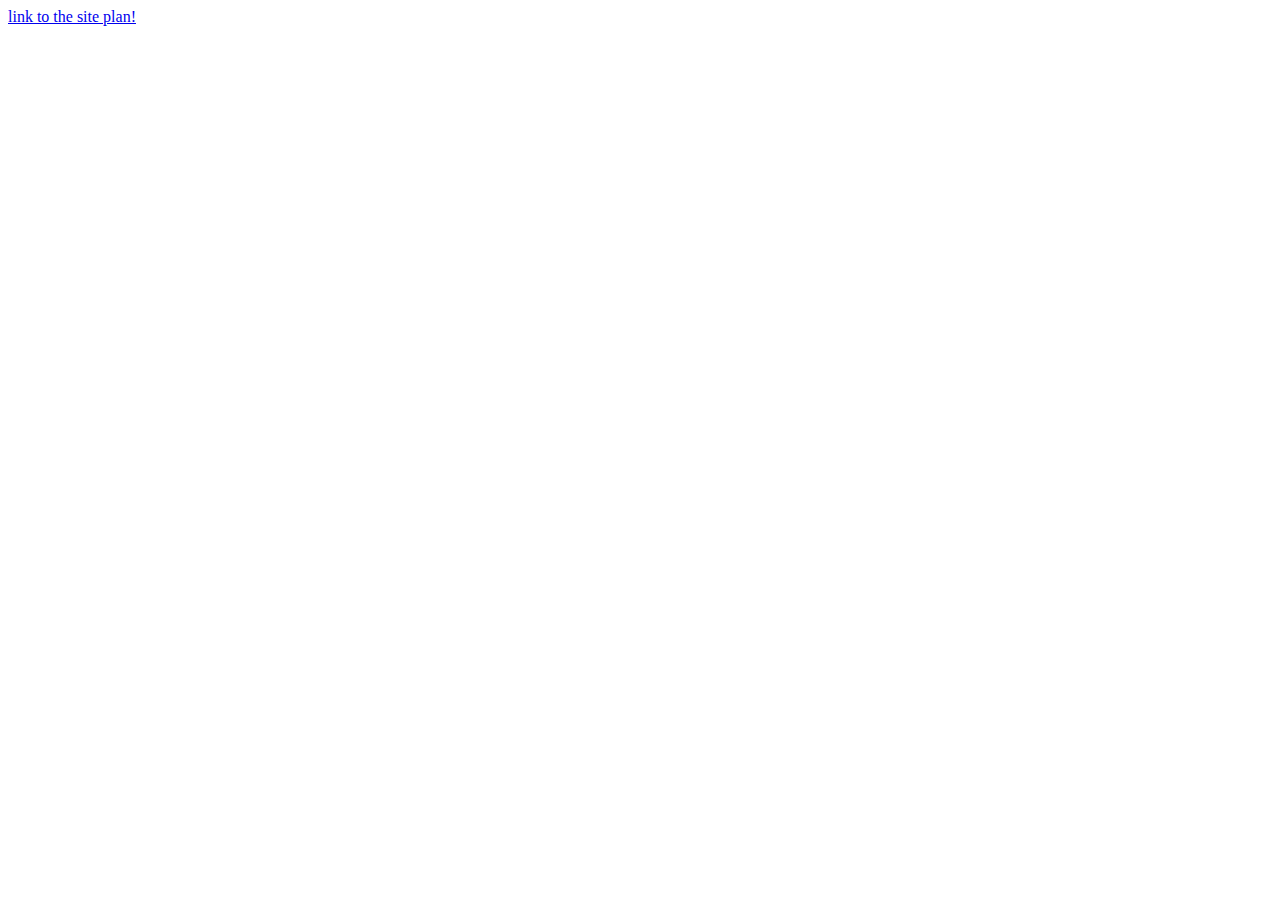
==== index.html @ 7127377c "added wireframes for the site pages" ====
<!DOCTYPE html>
<html lang="en">
<head>
    <meta charset="UTF-8">
    <meta name="viewport" content="width=device-width, initial-scale=1.0">
    <title>Document</title>
</head>
<body>
    <a href="site-plan.html">link to the site plan!</a>
</body>
</html>
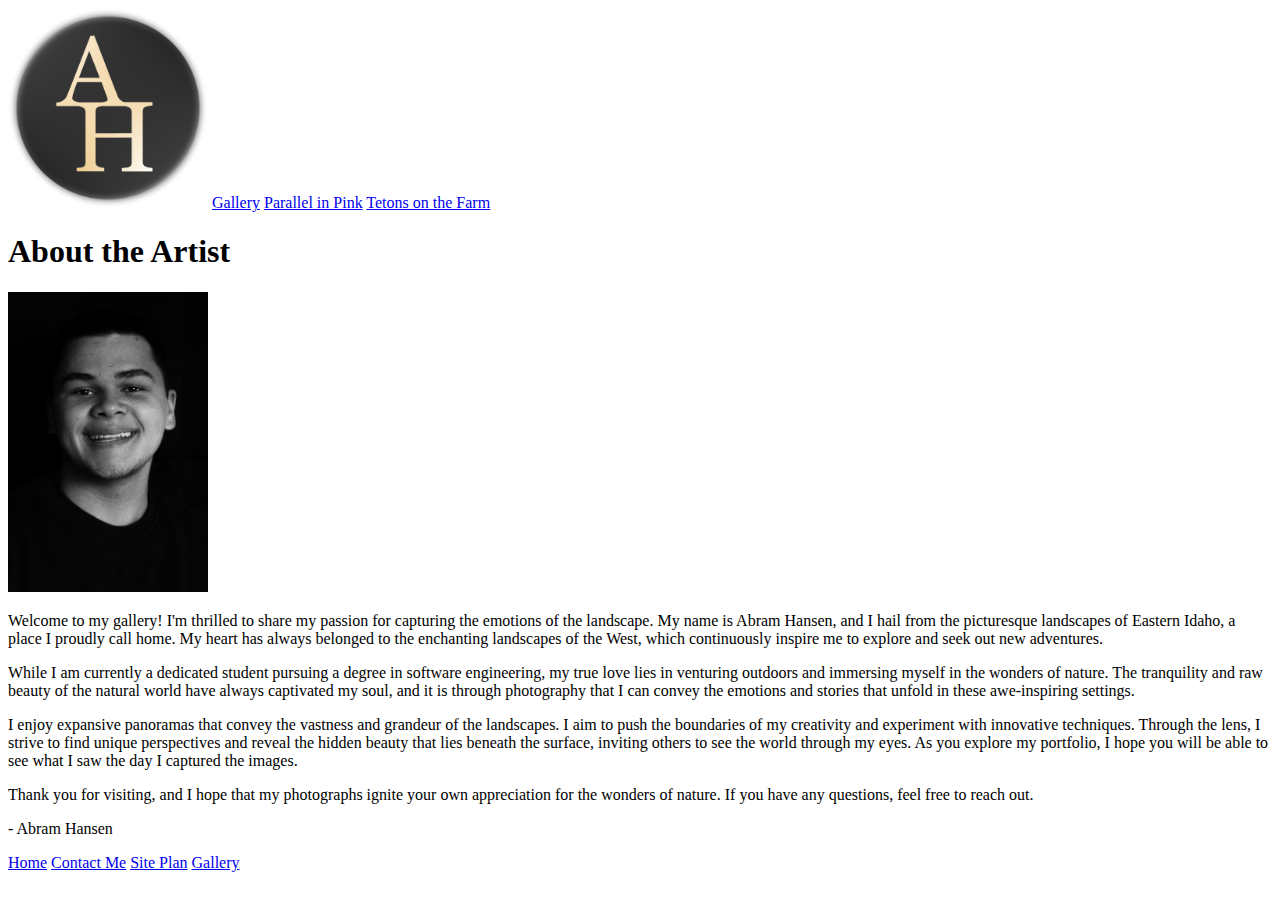
==== commit 080b2727: "added html for the main page and two images" ====
--- a/index.html
+++ b/index.html
@@ -3,9 +3,51 @@
 <head>
     <meta charset="UTF-8">
     <meta name="viewport" content="width=device-width, initial-scale=1.0">
-    <title>Document</title>
+    <title>Abram Hansen Photography</title>
+    <nav>
+        <a href="index.html"><img src="media/AH_icon.png" width = 200px alt="AH Icon"></a>
+        <a href="gallery.html">Gallery</a>
+        <a href="parallel_in_pink.html">Parallel in Pink</a>
+        <a href="tetons_on_the_farm.html">Tetons on the Farm</a>
+    </nav>
 </head>
 <body>
-    <a href="site-plan.html">link to the site plan!</a>
+    <h1>About the Artist</h1>
+    <div>
+        <img src="media/self_portrait.jpg" width = 200px alt="Abram Hansen Portrait">
+        <div>
+            <p>
+                Welcome to my gallery! 
+                I'm thrilled to share my passion for capturing the emotions of the landscape. 
+                My name is Abram Hansen, and I hail from the picturesque landscapes of Eastern Idaho, a place I proudly call home. 
+                My heart has always belonged to the enchanting landscapes of the West, which continuously inspire me to explore and seek out new adventures.
+            </p>
+            <p>
+                While I am currently a dedicated student pursuing a degree in software engineering, my true love lies in venturing outdoors and immersing myself in the wonders of nature. 
+                The tranquility and raw beauty of the natural world have always captivated my soul, and it is through photography that I can convey the emotions and stories that unfold in these awe-inspiring settings.
+            </p>
+            <p>
+                I enjoy expansive panoramas that convey the vastness and grandeur of the landscapes. 
+                I aim to push the boundaries of my creativity and experiment with innovative techniques. 
+                Through the lens, I strive to find unique perspectives and reveal the hidden beauty that lies beneath the surface, inviting others to see the world through my eyes. 
+                As you explore my portfolio, I hope you will be able to see what I saw the day I captured the images.
+            </p>
+            <p>
+                Thank you for visiting, and I hope that my photographs ignite your own appreciation for the wonders of nature. 
+                If you have any questions, feel free to reach out.
+            </p>
+            <p>
+                - Abram Hansen
+            </p>
+        </div>
+    </div>
 </body>
+<footer>
+    <nav>
+        <a href="index.html">Home</a>
+        <a href="contact_me.html">Contact Me</a>
+        <a href="site-plan.html">Site Plan</a>
+        <a href="gallery.html">Gallery</a>
+    </nav>
+</footer>
 </html>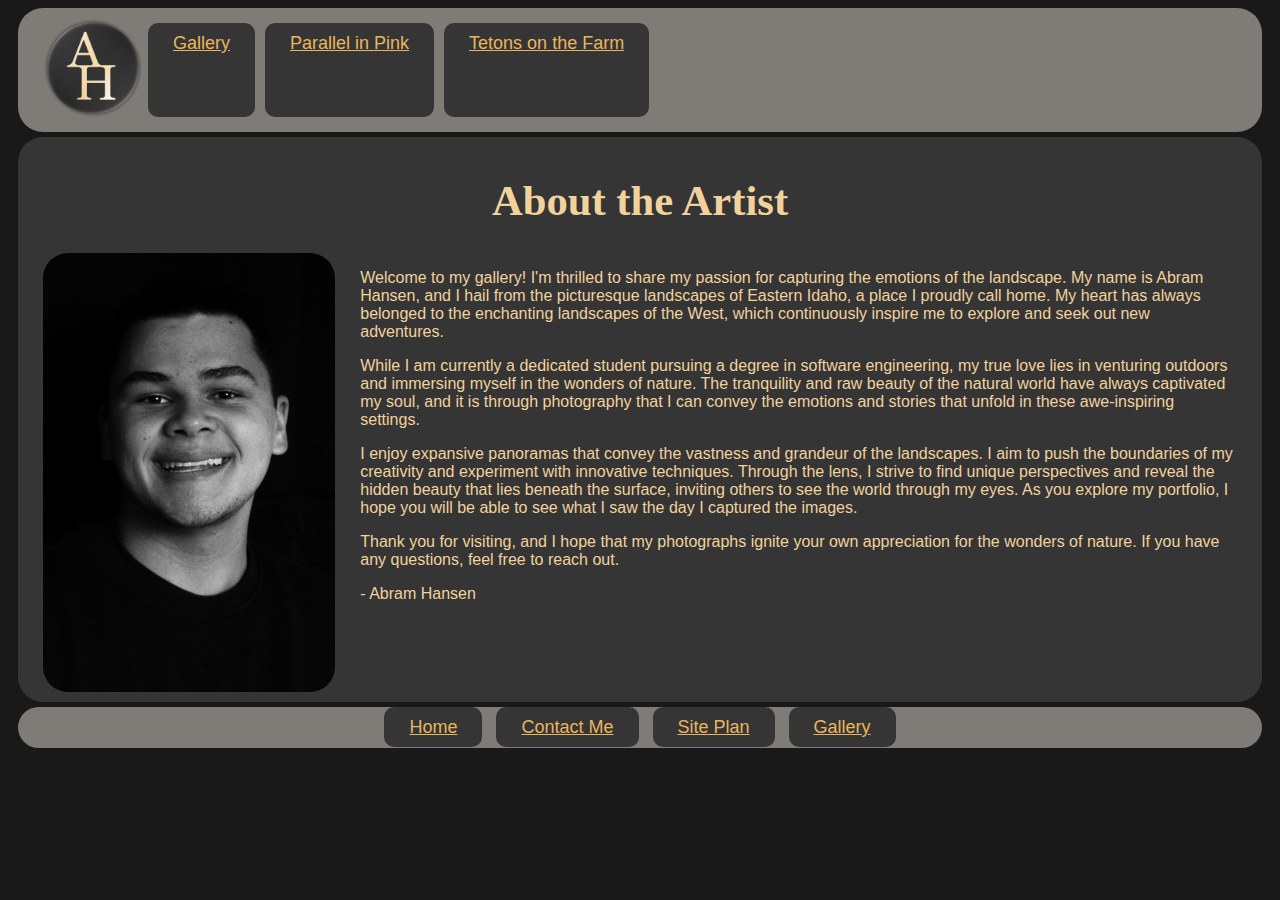
==== commit 0461f720: "added css to the home page" ====
--- a/index.html
+++ b/index.html
@@ -3,51 +3,58 @@
 <head>
     <meta charset="UTF-8">
     <meta name="viewport" content="width=device-width, initial-scale=1.0">
+    <link type="text/css" rel="stylesheet" href="styles/style.css">
     <title>Abram Hansen Photography</title>
-    <nav>
-        <a href="index.html"><img src="media/AH_icon.png" width = 200px alt="AH Icon"></a>
-        <a href="gallery.html">Gallery</a>
-        <a href="parallel_in_pink.html">Parallel in Pink</a>
-        <a href="tetons_on_the_farm.html">Tetons on the Farm</a>
-    </nav>
 </head>
 <body>
-    <h1>About the Artist</h1>
-    <div>
-        <img src="media/self_portrait.jpg" width = 200px alt="Abram Hansen Portrait">
-        <div>
-            <p>
-                Welcome to my gallery! 
-                I'm thrilled to share my passion for capturing the emotions of the landscape. 
-                My name is Abram Hansen, and I hail from the picturesque landscapes of Eastern Idaho, a place I proudly call home. 
-                My heart has always belonged to the enchanting landscapes of the West, which continuously inspire me to explore and seek out new adventures.
-            </p>
-            <p>
-                While I am currently a dedicated student pursuing a degree in software engineering, my true love lies in venturing outdoors and immersing myself in the wonders of nature. 
-                The tranquility and raw beauty of the natural world have always captivated my soul, and it is through photography that I can convey the emotions and stories that unfold in these awe-inspiring settings.
-            </p>
-            <p>
-                I enjoy expansive panoramas that convey the vastness and grandeur of the landscapes. 
-                I aim to push the boundaries of my creativity and experiment with innovative techniques. 
-                Through the lens, I strive to find unique perspectives and reveal the hidden beauty that lies beneath the surface, inviting others to see the world through my eyes. 
-                As you explore my portfolio, I hope you will be able to see what I saw the day I captured the images.
-            </p>
-            <p>
-                Thank you for visiting, and I hope that my photographs ignite your own appreciation for the wonders of nature. 
-                If you have any questions, feel free to reach out.
-            </p>
-            <p>
-                - Abram Hansen
-            </p>
+    <header>
+        <nav class="big-bubble">
+            <a href="index.html"><img src="media/AH_icon.png" alt="AH Icon"></a>
+            <div>
+                <a class="link" href="gallery.html">Gallery</a>
+                <a class="link" href="parallel_in_pink.html">Parallel in Pink</a>
+                <a class="link" href="tetons_on_the_farm.html">Tetons on the Farm</a>
+            </div>
+        </nav>
+    </header>
+    <main class="big-bubble">
+        <h1>About the Artist</h1>
+        <div class="content">
+            <img src="media/self_portrait.jpg" alt="Abram Hansen Portrait">
+            <div>
+                <p>
+                    Welcome to my gallery! 
+                    I'm thrilled to share my passion for capturing the emotions of the landscape. 
+                    My name is Abram Hansen, and I hail from the picturesque landscapes of Eastern Idaho, a place I proudly call home. 
+                    My heart has always belonged to the enchanting landscapes of the West, which continuously inspire me to explore and seek out new adventures.
+                </p>
+                <p>
+                    While I am currently a dedicated student pursuing a degree in software engineering, my true love lies in venturing outdoors and immersing myself in the wonders of nature. 
+                    The tranquility and raw beauty of the natural world have always captivated my soul, and it is through photography that I can convey the emotions and stories that unfold in these awe-inspiring settings.
+                </p>
+                <p>
+                    I enjoy expansive panoramas that convey the vastness and grandeur of the landscapes. 
+                    I aim to push the boundaries of my creativity and experiment with innovative techniques. 
+                    Through the lens, I strive to find unique perspectives and reveal the hidden beauty that lies beneath the surface, inviting others to see the world through my eyes. 
+                    As you explore my portfolio, I hope you will be able to see what I saw the day I captured the images.
+                </p>
+                <p>
+                    Thank you for visiting, and I hope that my photographs ignite your own appreciation for the wonders of nature. 
+                    If you have any questions, feel free to reach out.
+                </p>
+                <p>
+                    - Abram Hansen
+                </p>
+            </div>
         </div>
-    </div>
+    </main>
 </body>
 <footer>
-    <nav>
-        <a href="index.html">Home</a>
-        <a href="contact_me.html">Contact Me</a>
-        <a href="site-plan.html">Site Plan</a>
-        <a href="gallery.html">Gallery</a>
+    <nav class="big-bubble">
+        <a class="link" href="index.html">Home</a>
+        <a class="link" href="contact_me.html">Contact Me</a>
+        <a class="link" href="site-plan.html">Site Plan</a>
+        <a class="link" href="gallery.html">Gallery</a>
     </nav>
 </footer>
 </html>--- a/styles/style.css
+++ b/styles/style.css
@@ -0,0 +1,92 @@
+:root {
+    --primary-color: #353535   ;
+    --secondary-color: #7F7C77 ;
+    --accent1-color: #E9B65D;
+    --accent2-color: #F1D29C;
+    --background-color: #191919;
+  
+    --heading-font: "Cambria";
+    --paragraph-font: Helvetica, sans-serif;
+}
+
+body {
+    background-color: var(--background-color);
+}
+
+header nav {
+    background-color: var(--secondary-color);
+    display: flex;
+}
+
+header div {
+    display: flex;
+}
+
+footer nav {
+    background-color: var(--secondary-color);
+    text-align: center;
+}
+
+header img {
+    height: 100px;
+}
+
+main {
+    background-color: var(--primary-color);
+    color: var(--accent2-color)
+}
+
+main img {
+    border-radius: 25px;
+    width: 100%;
+}
+
+main p {
+    font-family: var(--paragraph-font);
+}
+
+h1 {
+    text-align: center;
+    font-family: var(--heading-font);
+    font-size: 32pt;
+}
+
+.content{
+    display: grid;
+    grid-template-columns: 1fr 3fr;
+    gap: 25px;
+}
+
+.big-bubble {
+    margin-left: 10px;
+    margin-right: 10px;
+    margin-top: 5px;
+    margin-bottom: 5px;
+
+    padding-left: 25px;
+    padding-right: 25px;
+    padding-top: 10px;
+    padding-bottom: 10px;
+
+    border-radius: 25px;
+}
+
+.link {
+    color: var(--accent1-color);
+    background-color: var(--primary-color);
+
+    font-family: var(--paragraph-font);
+    font-size: large;
+
+    margin-left: 5px;
+    margin-right: 5px;
+    margin-top: 5px;
+    margin-bottom: 5px;
+
+    padding-left: 25px;
+    padding-right: 25px;
+    padding-top: 10px;
+    padding-bottom: 10px;
+
+    border-radius: 10px;
+}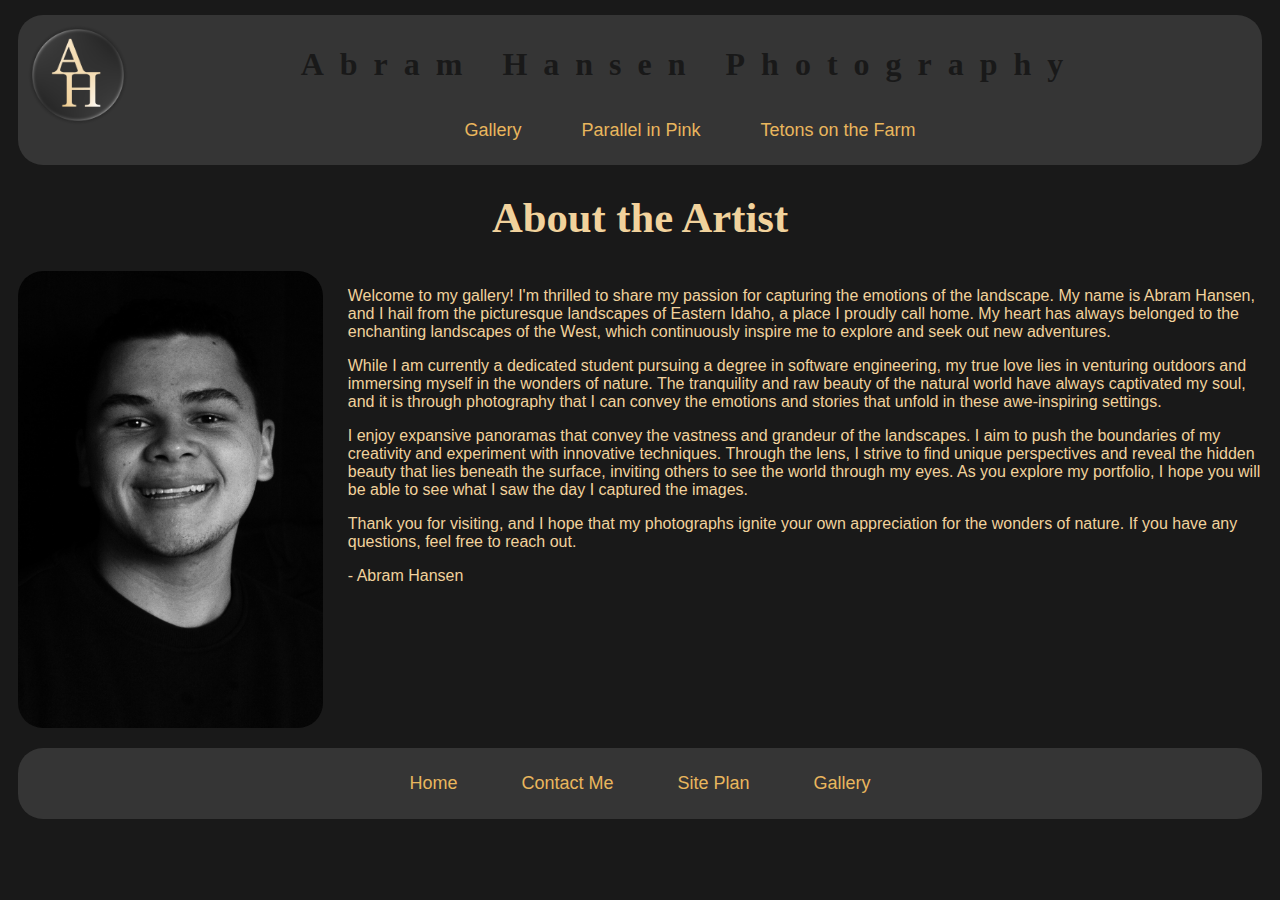
==== commit 8c7312ad: "finished css" ====
--- a/index.html
+++ b/index.html
@@ -10,14 +10,17 @@
     <header>
         <nav class="big-bubble">
             <a href="index.html"><img src="media/AH_icon.png" alt="AH Icon"></a>
-            <div>
-                <a class="link" href="gallery.html">Gallery</a>
-                <a class="link" href="parallel_in_pink.html">Parallel in Pink</a>
-                <a class="link" href="tetons_on_the_farm.html">Tetons on the Farm</a>
+            <div class="title">
+                <h1>Abram Hansen Photography</h1>
+                <div class="header-links">
+                    <a class="link" href="gallery.html">Gallery</a>
+                    <a class="link" href="parallel_in_pink.html">Parallel in Pink</a>
+                    <a class="link" href="tetons_on_the_farm.html">Tetons on the Farm</a>
+                </div>
             </div>
         </nav>
     </header>
-    <main class="big-bubble">
+    <main>
         <h1>About the Artist</h1>
         <div class="content">
             <img src="media/self_portrait.jpg" alt="Abram Hansen Portrait">
@@ -50,7 +53,7 @@
     </main>
 </body>
 <footer>
-    <nav class="big-bubble">
+    <nav class="big-bubble-footer">
         <a class="link" href="index.html">Home</a>
         <a class="link" href="contact_me.html">Contact Me</a>
         <a class="link" href="site-plan.html">Site Plan</a>
--- a/styles/style.css
+++ b/styles/style.css
@@ -11,19 +11,34 @@
 
 body {
     background-color: var(--background-color);
+    margin-top: 15px;
 }
 
 header nav {
-    background-color: var(--secondary-color);
-    display: flex;
-}
-
-header div {
-    display: flex;
+    background-color: var(--primary-color);
+    display: flex;
+}
+
+.title {
+    margin-left: auto;
+    margin-right: auto;
+    display: flex;
+    flex-direction: column;
+}
+
+.title h1 {
+    color: var(--background-color);
+    letter-spacing: 1rem;
+    font-size: 24pt;
+}
+
+.header-links{
+    display: flex;
+    margin: auto;
 }
 
 footer nav {
-    background-color: var(--secondary-color);
+    background-color: var(--primary-color);
     text-align: center;
 }
 
@@ -32,8 +47,12 @@
 }
 
 main {
-    background-color: var(--primary-color);
-    color: var(--accent2-color)
+    background-color: var(--background-color);
+    color: var(--accent2-color);
+    margin-left: 10px;
+    margin-right: 10px;
+    margin-top:20px;
+    margin-bottom:20px;
 }
 
 main img {
@@ -63,24 +82,83 @@
     margin-top: 5px;
     margin-bottom: 5px;
 
+    padding-left: 10px;
+    padding-right: 10px;
+    padding-top: 10px;
+    padding-bottom: 10px;
+
+    border-radius: 25px;
+}
+
+.big-bubble div {
+    margin-top: auto;
+}
+
+.big-bubble-footer {
+    margin-left: 10px;
+    margin-right: 10px;
+    margin-top: 5px;
+    margin-bottom: 5px;
+
+    padding-left: 25px;
+    padding-right: 25px;
+    padding-top: 25px;
+    padding-bottom: 25px;
+
+    border-radius: 25px;
+}
+
+.link {
+    color: var(--accent1-color);
+
+    text-decoration: none;
+
+    font-family: var(--paragraph-font);
+    font-size: large;
+
+    margin-left: 5px;
+    margin-right: 5px;
+    margin-top: 5px;
+    margin-bottom: 5px;
+
     padding-left: 25px;
     padding-right: 25px;
     padding-top: 10px;
     padding-bottom: 10px;
 
-    border-radius: 25px;
-}
-
-.link {
+    border-radius: 10px;
+
+    max-height: 20px;
+
+    box-shadow: inset 0 0 0 0 var(--accent1-color);
+    transition: color .3s ease-in-out, box-shadow .3s ease-in-out;
+}
+
+.link:hover {
+    box-shadow: inset 300px 0 0 0 var(--accent1-color);
+    color: var(--primary-color);
+}
+
+.square {
+    display: grid;
+    grid-template-columns: 1fr 1fr;
+}
+
+.square div {
+    padding: 20px;
+}
+
+.order {
     color: var(--accent1-color);
-    background-color: var(--primary-color);
+    background-color: #353535;
+
+    text-decoration: none;
+    text-align: center;
 
     font-family: var(--paragraph-font);
     font-size: large;
 
-    margin-left: 5px;
-    margin-right: 5px;
-    margin-top: 5px;
+    margin-top: 15px;
     margin-bottom: 5px;
 
     padding-left: 25px;
@@ -89,4 +167,38 @@
     padding-bottom: 10px;
 
     border-radius: 10px;
+
+    max-width: fit-content;
+    transition: all .2s ease-in-out; 
+}
+
+.order:hover
+{
+    transform: scale(1.05); 
+}
+
+.gallery
+{
+    display: flex;
+    flex-wrap: wrap;
+    gap: 20px;
+}
+
+.gallery img
+{
+    max-height: 300px;
+    transition: all .2s ease-in-out; 
+}
+
+.gallery img:hover
+{
+    transform: scale(1.05); 
+}
+
+.email
+{
+    display: flex;
+    color: var(--accent1-color);
+    font-size: 18pt;
+    margin: auto;
 }